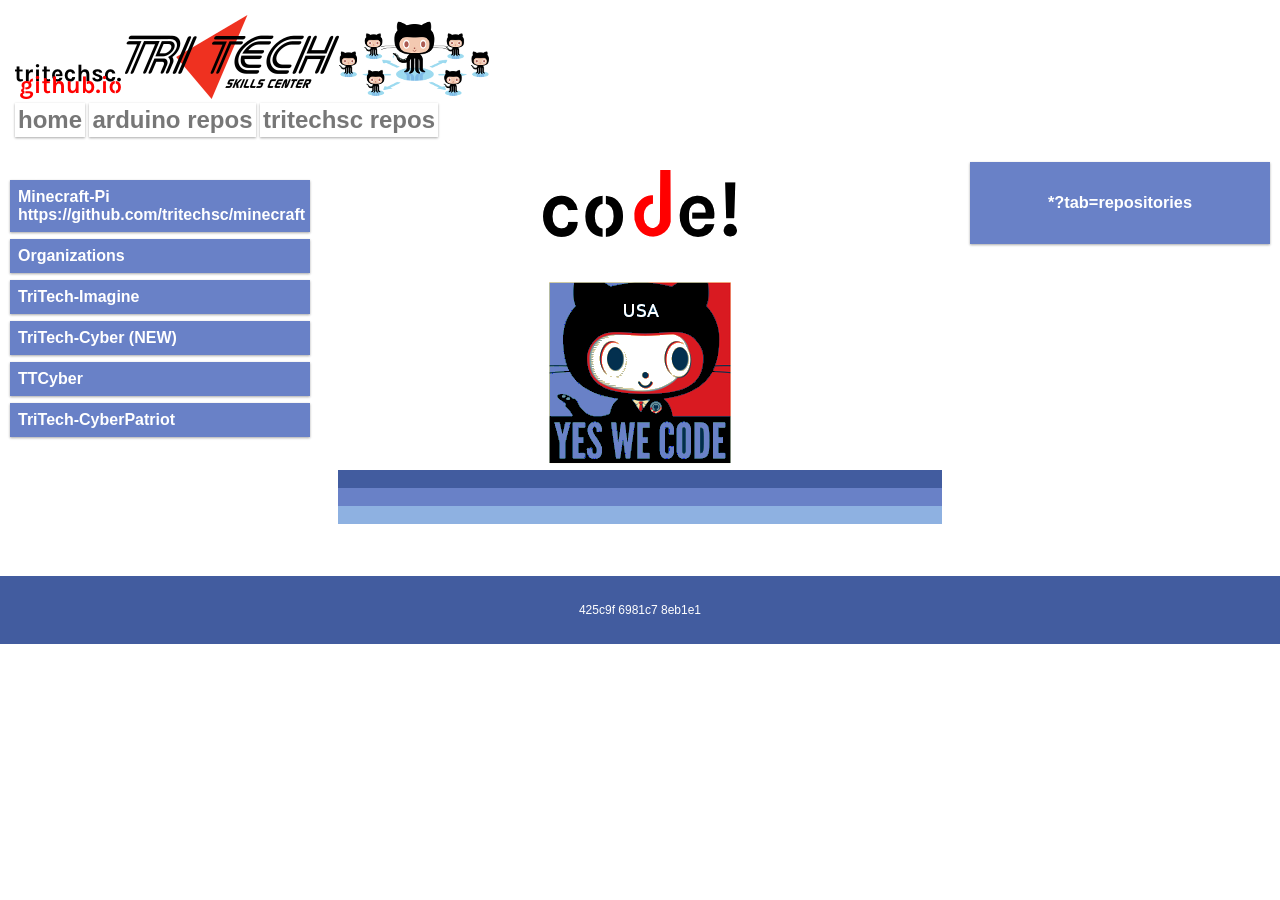
==== index.html @ 292dfabf "Update index.html" ====
<!DOCTYPE html>
<html>
<head><title>tritechsc.github.io</title>
<meta name="viewport" content="width=device-width, initial-scale=1.0">
<style>
* {
    box-sizing: border-box;
}
.row::after {
    content: "";
    clear: both;
    display: table;
}
[class*="col-"] {
    float: left;
    padding: 10px;
}

html, body, #header {
    margin: 0 !important;
    padding: 0 !important;
    font-family: "Lucida Sans", sans-serif;
}
body{   
    margin:0;    padding: 0;
    background:#fff;
    }

.header {
    background-color: #fff;
    

    color: #777777;
    padding: 15px;
}
.menu ul {
    list-style-type: none;
    margin: 0;
    padding: 0;
    color : #fff;
     text-decoration: none;
}
.menu li {
    padding: 8px;
    margin-bottom: 7px;
    background-color: #6981c7;
    color: #fff;
    font-weight: bold;
     text-decoration: none;
    box-shadow: 0 1px 3px rgba(0,0,0,0.12), 0 1px 2px rgba(0,0,0,0.24);
}
.menu li:hover {
    background-color: #425c9f;
    color: #f0f0f0;
     text-decoration: none;
}
a{
	color: #fff;
	font-weight: bold;
text-decoration: none;	
}
a.link{
display:inline-block;
font-family:sans-serif;
font-size: 24px;
padding: 3px 3px 3px 3px;
background-color:#fff;
color:#777;
text-decoration: none;
box-shadow: 0 1px 3px rgba(0,0,0,0.12), 0 1px 2px rgba(0,0,0,0.24);
}

a.link:hover {
font-family:sans-serif;
 color:#8eb1e1;
 text-decoration: none;
}
.aside {
    background-color: #6981c7;
    padding: 15px;
    color: #ffffff;
    text-align: center;
    font-size: 14px;
    box-shadow: 0 1px 3px rgba(0,0,0,0.12), 0 1px 2px rgba(0,0,0,0.24);
}
.footer {
    background-color: #425c9f;
    color: #ffffff;
    text-align: center;
    font-size: 12px;
    padding: 15px;
}
/* For mobile phones: */
[class*="col-"] {
    width: 100%;
}

425c9f

6981c7

8eb1e1
@media only screen and (min-width: 600px) {
    /* For tablets: */
    .col-m-1 {width: 8.33%;}
    .col-m-2 {width: 16.66%;}
    .col-m-3 {width: 25%;}
    .col-m-4 {width: 33.33%;}
    .col-m-5 {width: 41.66%;}
    .col-m-6 {width: 50%;}
    .col-m-7 {width: 58.33%;}
    .col-m-8 {width: 66.66%;}
    .col-m-9 {width: 75%;}
    .col-m-10 {width: 83.33%;}
    .col-m-11 {width: 91.66%;}
    .col-m-12 {width: 100%;}
}
@media only screen and (min-width: 768px) {
    /* For desktop: */
    .col-1 {width: 8.33%;}
    .col-2 {width: 16.66%;}
    .col-3 {width: 25%;}
    .col-4 {width: 33.33%;}
    .col-5 {width: 41.66%;}
    .col-6 {width: 50%;}
    .col-7 {width: 58.33%;}
    .col-8 {width: 66.66%;}
    .col-9 {width: 75%;}
    .col-10 {width: 83.33%;}
    .col-11 {width: 91.66%;}
    .col-12 {width: 100%;}
}
</style>
</head>

<body>

<div class="header">
<img src = "img/tritechsc.github.io.png" > <img src = "img/tritechsc.png" ><img src = "octo/socialite.png" height = "80"><br />
  	<a href="http://tritechsc.github.io" class = "link">home</a>
	<a href = "https://github.com/tritechsc/arduino" class = "link"> arduino repos </a>
	<a href="https://github.com/tritechsc?tab=repositories" class = "link" >tritechsc repos</a>
</div>

<div class="row">
<div class="col-3 col-m-3 menu">
  <ul>
	  Projects   
	  <li><a href = "https://github.com/tritechsc/minecraft"  target = "_blank" > Minecraft-Pi</a>
	  https://github.com/tritechsc/minecraft
    <li>Organizations</li>
		<li><a href = "https://github.com/tritech-imagine"  target = "_blank" > TriTech-Imagine</a>
		<li><a href = "	https://github.com/tritech-cyber" target = "_blank"> TriTech-Cyber (NEW)</a>
    	<li><a href = "https://github.com/ttcyber" target = "_blank"> TTCyber</a>
    	<li><a href = "https://github.com/tritech-cyberpatriot" target = "_blank"> TriTech-CyberPatriot</a>

  </ul>
</div>

<div class="col-6 col-m-9">
  
  <iframe height="400px" width="100%" src="intro.html" name="iframea" style="border:none";></iframe>

</div>

<div class="col-3 col-m-12">
  <div class="aside">
    <h3><a href = "sites.html" target = "iframea">*?tab=repositories</a></h3>
  </div>
</div>
</div>
<div class="footer">
  <p>425c9f		6981c7	8eb1e1	</p>
</div>

</body>
</html>
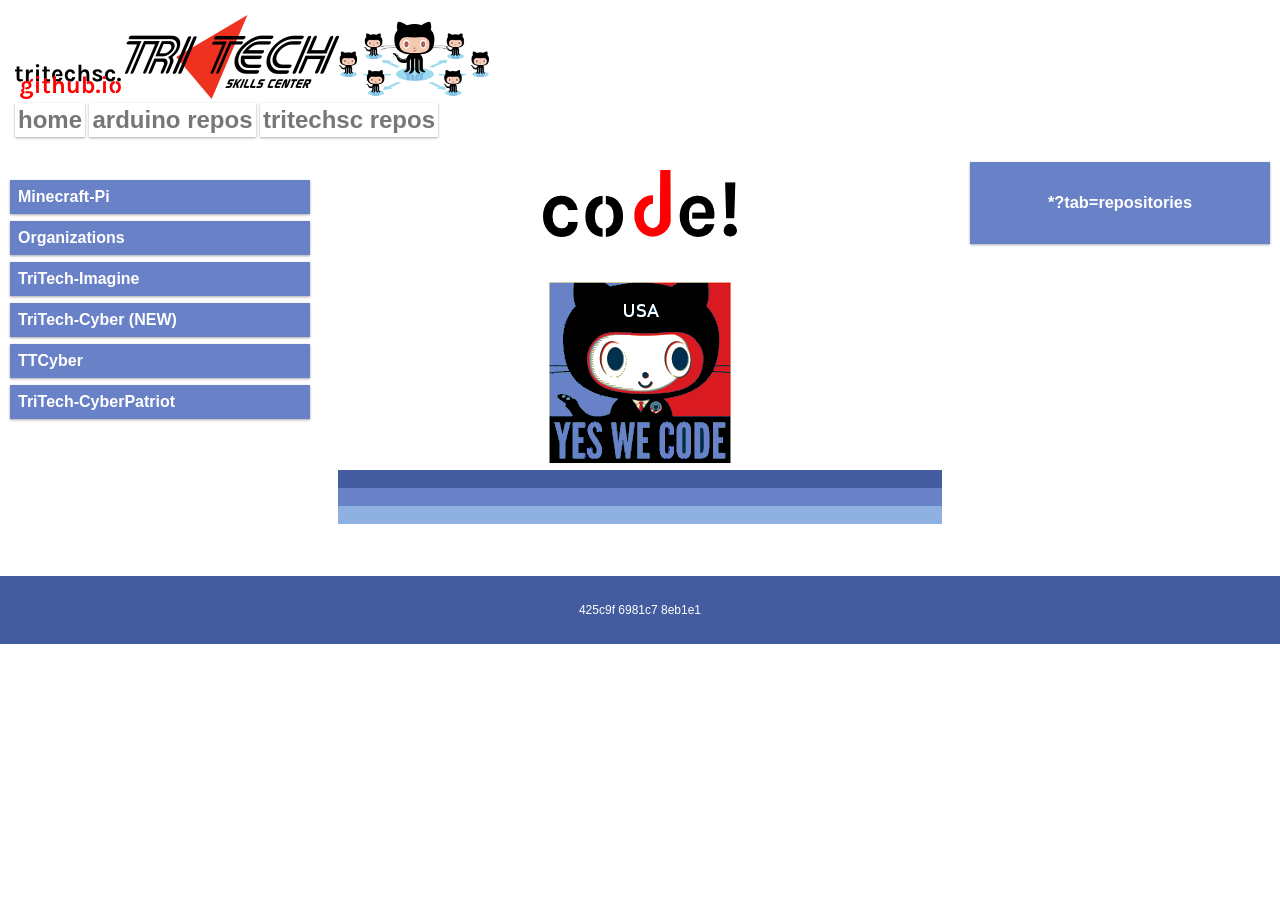
==== commit a63f2373: "Update index.html" ====
--- a/index.html
+++ b/index.html
@@ -146,8 +146,7 @@
 <div class="col-3 col-m-3 menu">
   <ul>
 	  Projects   
-	  <li><a href = "https://github.com/tritechsc/minecraft"  target = "_blank" > Minecraft-Pi</a>
-	  https://github.com/tritechsc/minecraft
+	  <li><a href = "https://github.com/tritechsc/minecraft"  target = "_blank" > Minecraft-Pi</a></li>
     <li>Organizations</li>
 		<li><a href = "https://github.com/tritech-imagine"  target = "_blank" > TriTech-Imagine</a>
 		<li><a href = "	https://github.com/tritech-cyber" target = "_blank"> TriTech-Cyber (NEW)</a>
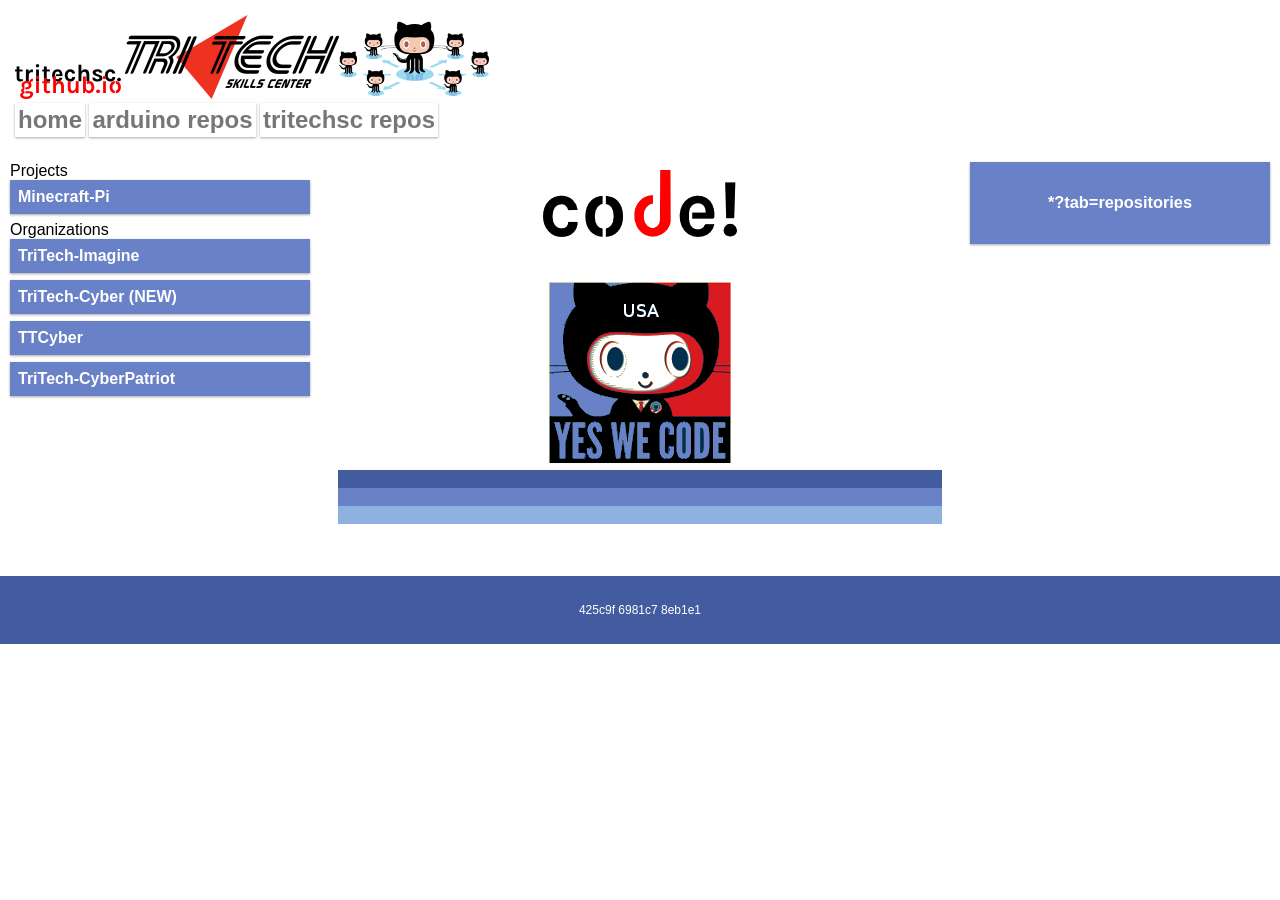
==== commit 9a155dbd: "Update index.html" ====
--- a/index.html
+++ b/index.html
@@ -144,10 +144,12 @@
 
 <div class="row">
 <div class="col-3 col-m-3 menu">
-  <ul>
-	  Projects   
-	  <li><a href = "https://github.com/tritechsc/minecraft"  target = "_blank" > Minecraft-Pi</a></li>
-    <li>Organizations</li>
+	Projects  
+<ul>
+	<li><a href = "https://github.com/tritechsc/minecraft"  target = "_blank" > Minecraft-Pi</a></li>
+	</ul>
+    Organizations
+<ul>
 		<li><a href = "https://github.com/tritech-imagine"  target = "_blank" > TriTech-Imagine</a>
 		<li><a href = "	https://github.com/tritech-cyber" target = "_blank"> TriTech-Cyber (NEW)</a>
     	<li><a href = "https://github.com/ttcyber" target = "_blank"> TTCyber</a>
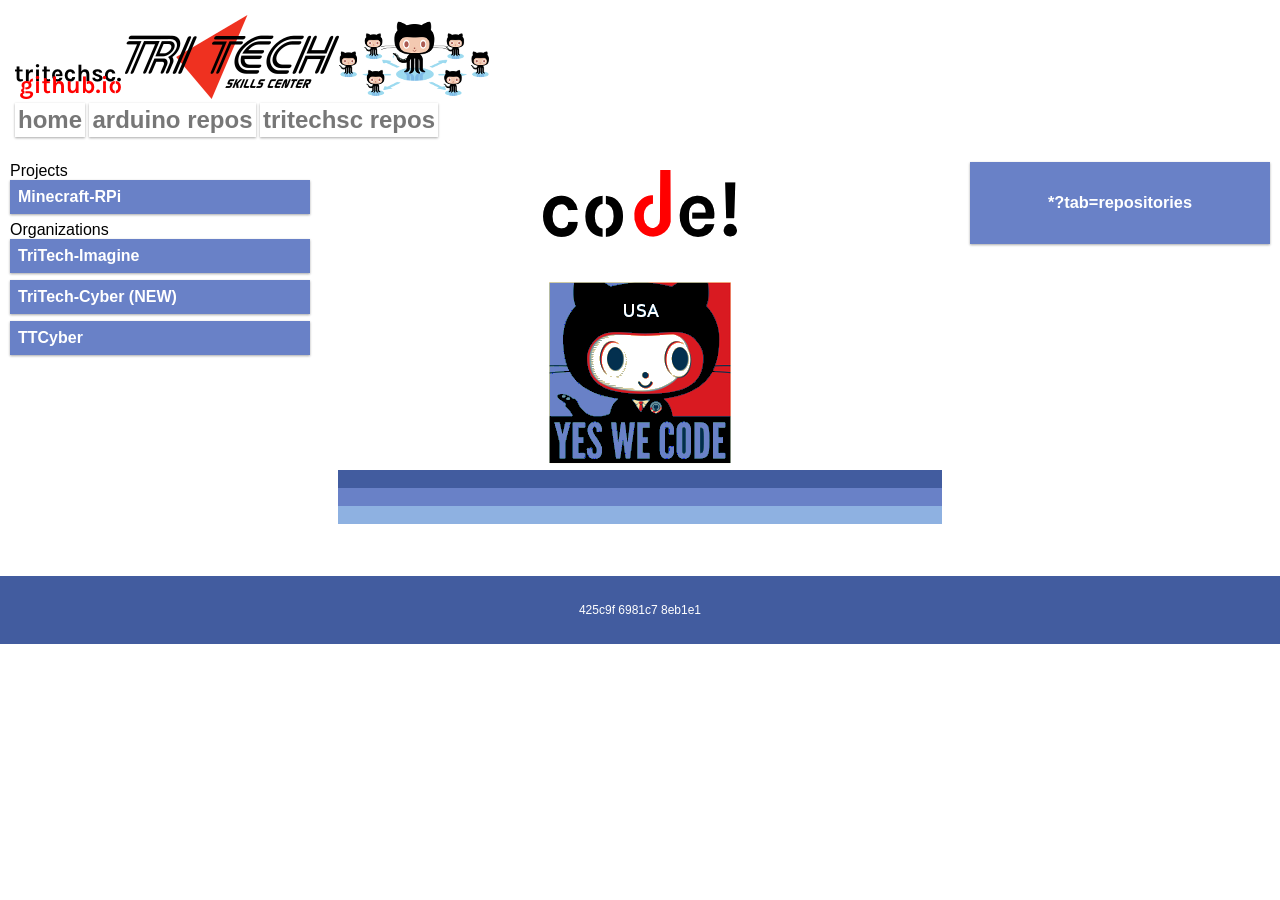
==== commit 3b906d0f: "Update index.html" ====
--- a/index.html
+++ b/index.html
@@ -146,15 +146,14 @@
 <div class="col-3 col-m-3 menu">
 	Projects  
 <ul>
-	<li><a href = "https://github.com/tritechsc/minecraft"  target = "_blank" > Minecraft-Pi</a></li>
+	<li><a href = "https://github.com/tritechsc/minecraft-rpi"  target = "_blank" > Minecraft-RPi</a></li>
 	</ul>
     Organizations
 <ul>
 		<li><a href = "https://github.com/tritech-imagine"  target = "_blank" > TriTech-Imagine</a>
 		<li><a href = "	https://github.com/tritech-cyber" target = "_blank"> TriTech-Cyber (NEW)</a>
     	<li><a href = "https://github.com/ttcyber" target = "_blank"> TTCyber</a>
-    	<li><a href = "https://github.com/tritech-cyberpatriot" target = "_blank"> TriTech-CyberPatriot</a>
-
+    	
   </ul>
 </div>
 
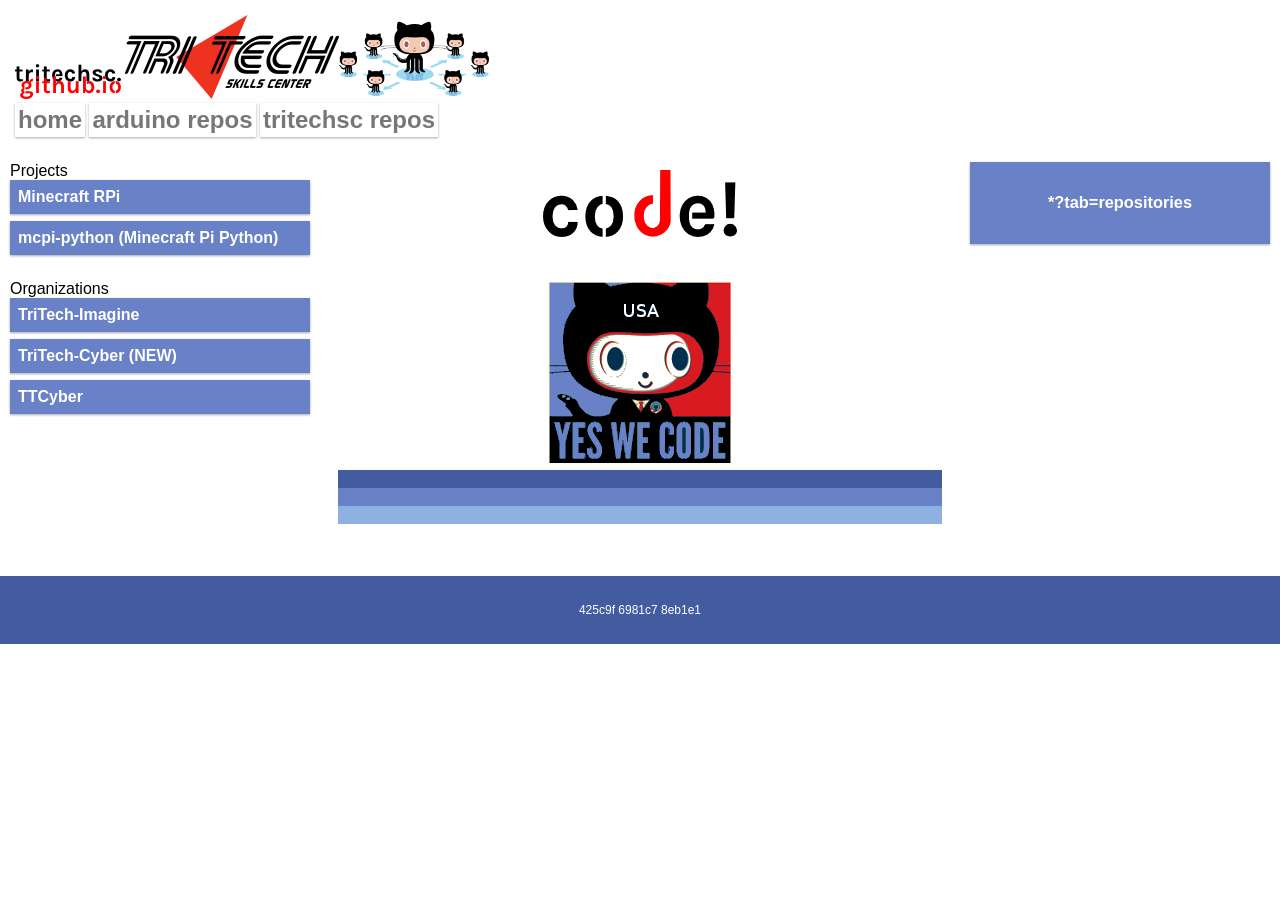
==== commit 33ffd523: "Update index.html" ====
--- a/index.html
+++ b/index.html
@@ -146,7 +146,9 @@
 <div class="col-3 col-m-3 menu">
 	Projects  
 <ul>
-	<li><a href = "https://github.com/tritechsc/minecraft-rpi"  target = "_blank" > Minecraft-RPi</a></li>
+	<li><a href = "https://github.com/tritechsc/minecraft-rpi"  target = "_blank" > Minecraft RPi</a></li>
+	<li><a href = "https://github.com/tritechsc/mcpi-python" target = "_blank"> mcpi-python (Minecraft Pi Python) </a></li>
+	https://github.com/tritechsc/mcpi-python
 	</ul>
     Organizations
 <ul>
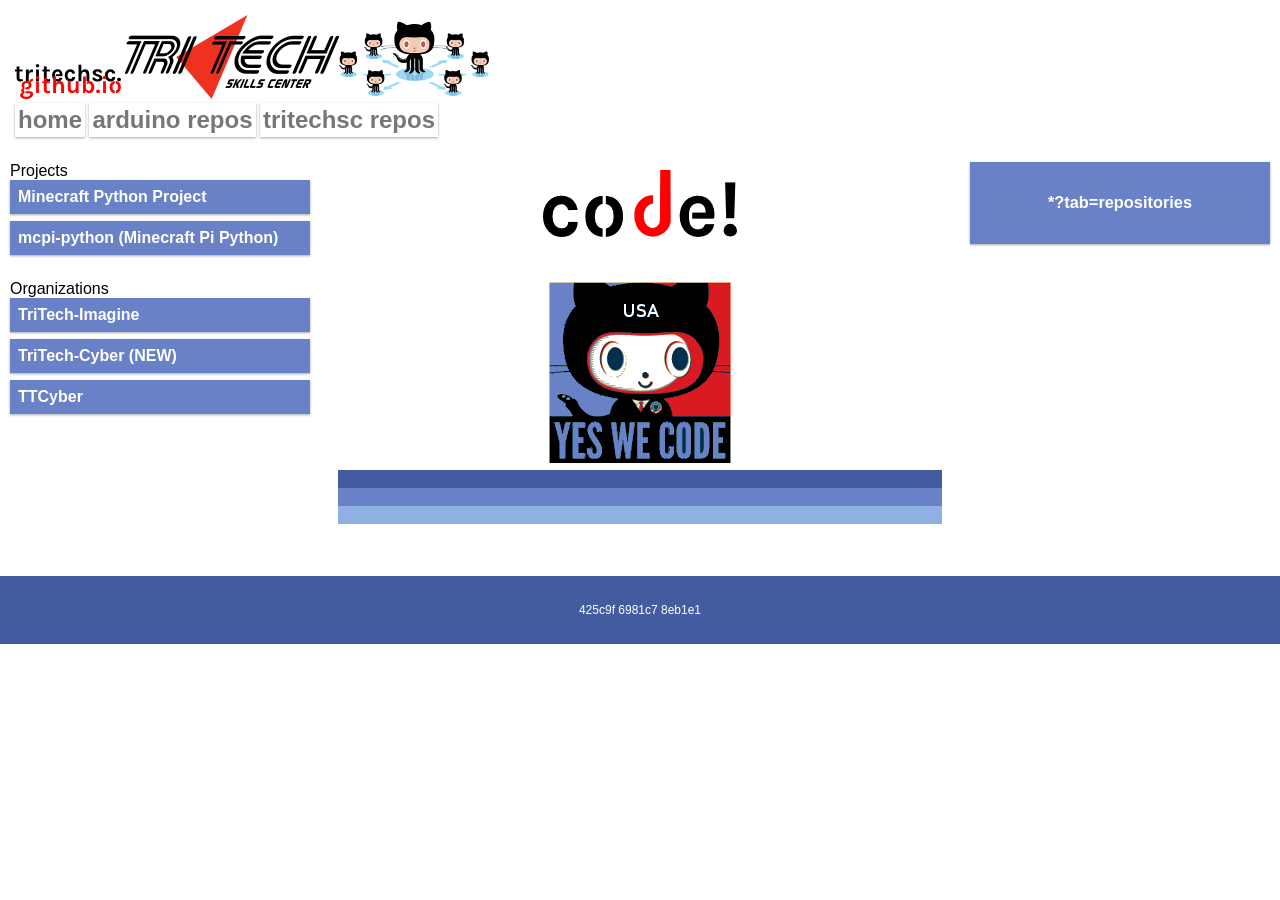
==== commit 6e2365ae: "Update index.html" ====
--- a/index.html
+++ b/index.html
@@ -146,7 +146,7 @@
 <div class="col-3 col-m-3 menu">
 	Projects  
 <ul>
-	<li><a href = "https://github.com/tritechsc/minecraft-rpi"  target = "_blank" > Minecraft RPi</a></li>
+	<li>Minecraft Python Project</li>
 	<li><a href = "https://github.com/tritechsc/mcpi-python" target = "_blank"> mcpi-python (Minecraft Pi Python) </a></li>
 	https://github.com/tritechsc/mcpi-python
 	</ul>
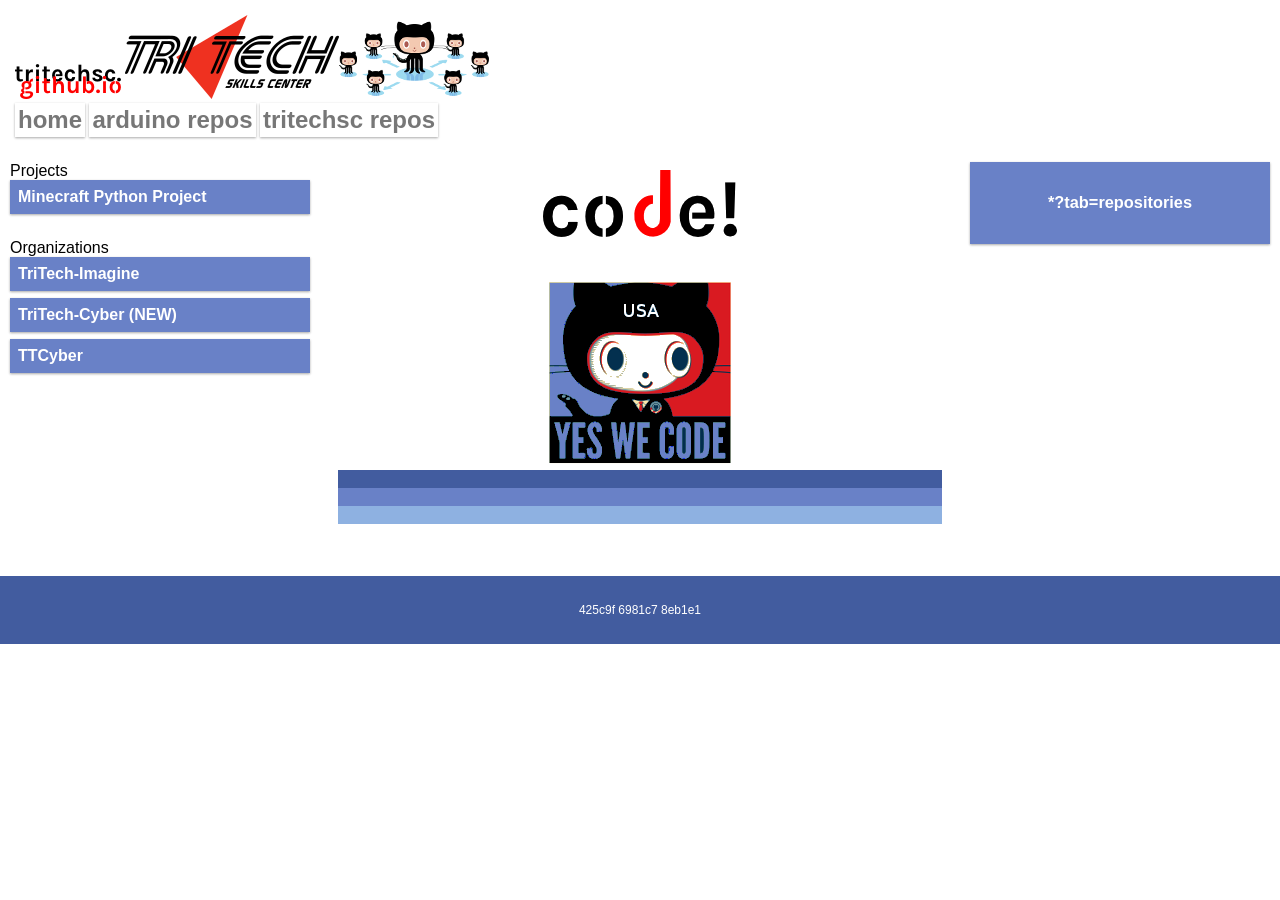
==== commit 023cd4ff: "Update index.html" ====
--- a/index.html
+++ b/index.html
@@ -146,8 +146,7 @@
 <div class="col-3 col-m-3 menu">
 	Projects  
 <ul>
-	<li>Minecraft Python Project</li>
-	<li><a href = "https://github.com/tritechsc/mcpi-python" target = "_blank"> mcpi-python (Minecraft Pi Python) </a></li>
+	<li><a href = "https://github.com/tritechsc/mcpi-python" target = "_blank">Minecraft Python Project</a></li>
 	https://github.com/tritechsc/mcpi-python
 	</ul>
     Organizations
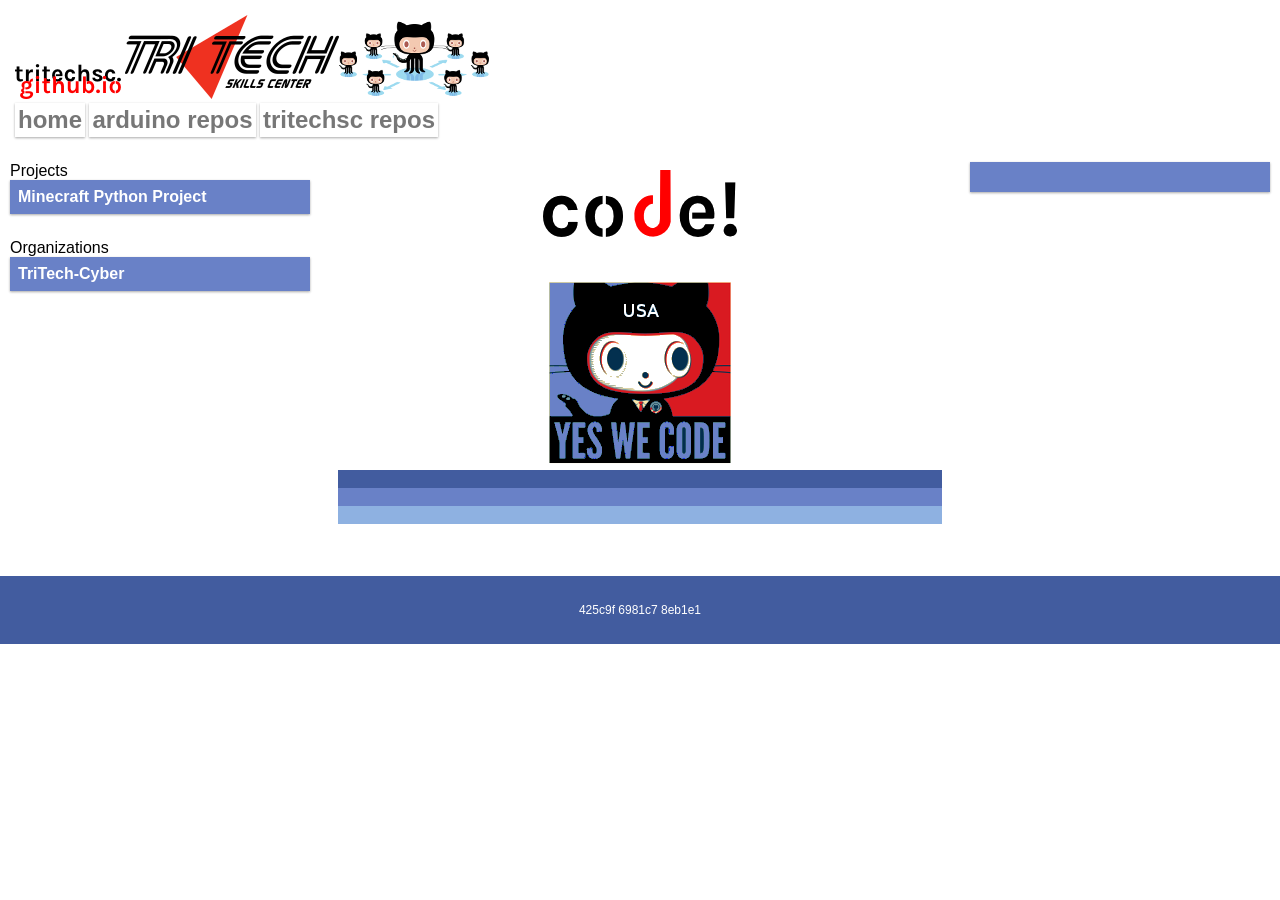
==== commit 45fd3633: "AA" ====
--- a/index.html
+++ b/index.html
@@ -151,9 +151,7 @@
 	</ul>
     Organizations
 <ul>
-		<li><a href = "https://github.com/tritech-imagine"  target = "_blank" > TriTech-Imagine</a>
-		<li><a href = "	https://github.com/tritech-cyber" target = "_blank"> TriTech-Cyber (NEW)</a>
-    	<li><a href = "https://github.com/ttcyber" target = "_blank"> TTCyber</a>
+		<li><a href = "	https://github.com/tritech-cyber" target = "_blank"> TriTech-Cyber </a>
     	
   </ul>
 </div>
@@ -166,7 +164,6 @@
 
 <div class="col-3 col-m-12">
   <div class="aside">
-    <h3><a href = "sites.html" target = "iframea">*?tab=repositories</a></h3>
   </div>
 </div>
 </div>
